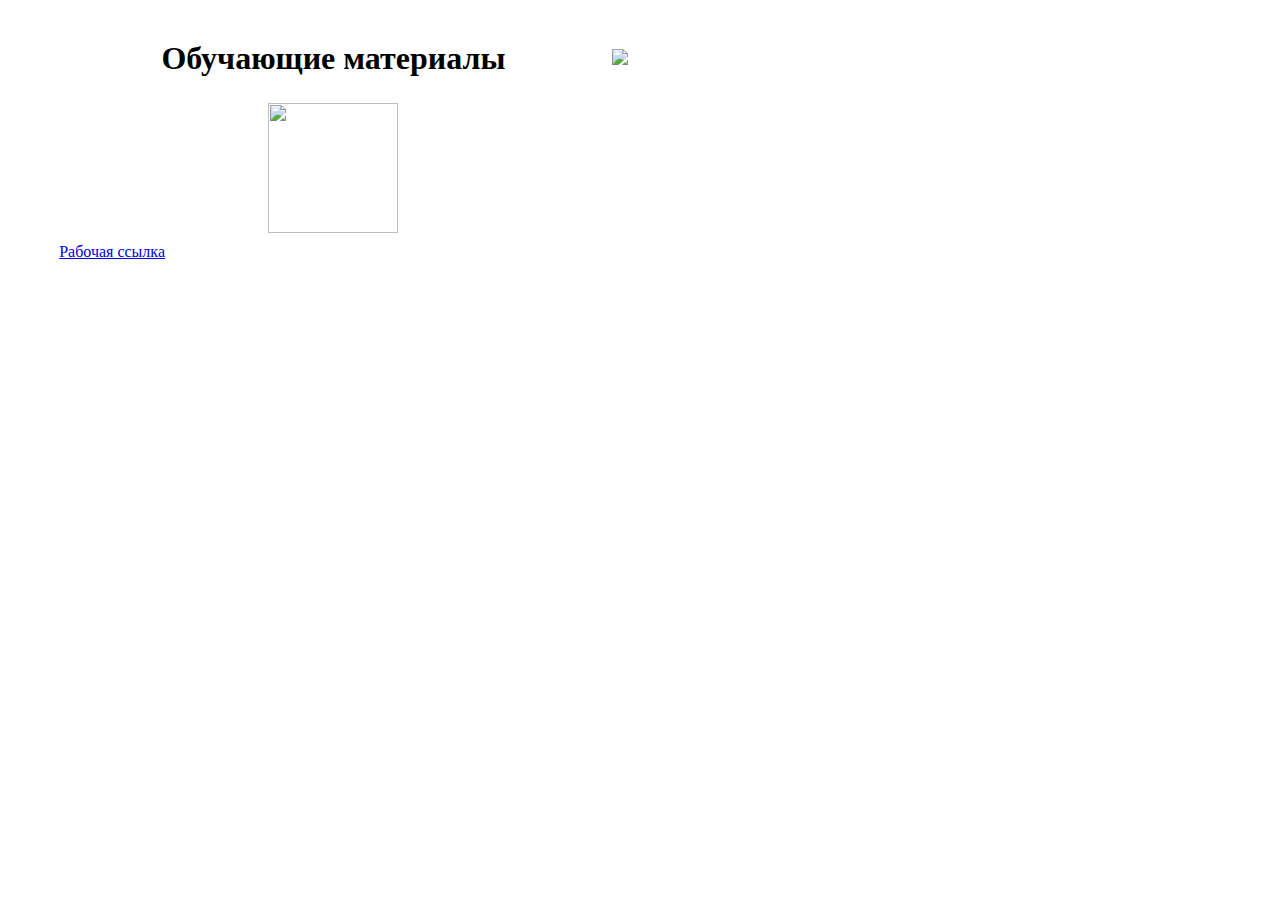
==== pages/1.html @ 8eb6a29c "modified:   index.html 	new file:   pages/1.html" ====
<!DOCTYPE html>
<html lang="ru">
<head>
  <meta charset="UTF-8">
  <meta name="viewport" content="width=device-width, initial-scale=1.0">
  <title>ООРОРПОПО материалы</title>
  <link rel="stylesheet" href="style/styles.css">
</head>
<body>
  <figure class="table" style="width:95%;">
    <table class="ck-table-resized">
        <colgroup>
            <col style="width:1%;">
            <col style="width:89%;">
            <col style="width:7%;">
        </colgroup>
        <tbody>
            <tr>
                <td>&nbsp;</td>
              <td style="text-align:center;"><h1><strong>Обучающие материалы</strong></h1></td>
                <td>
                    <img id="theme-switcher" src="script/starr.png">
                    <script src="script/main.js"></script>
                </td>
            </tr>
            <tr>
                <td>&nbsp;</td>
                <td style="text-align: center; vertical-align: middle;">
                  <img src="https://ckbox.cloud/ce15c934afc5dc6ceb95/assets/lN563sjJUpqK/images/1000.jpeg" width="130" height="130">
                </td>
                <td>&nbsp;</td>
            </tr>
            <tr>
        <tr>
                <td>&nbsp;</td>
                <td><a href="index.html">Рабочая ссылка</a></td>
                <td>&nbsp;</td>
            </tr>
        </tbody>
    </table>
</figure>
<p>&nbsp;</p>
<p>&nbsp;</p>
</body>
</html>
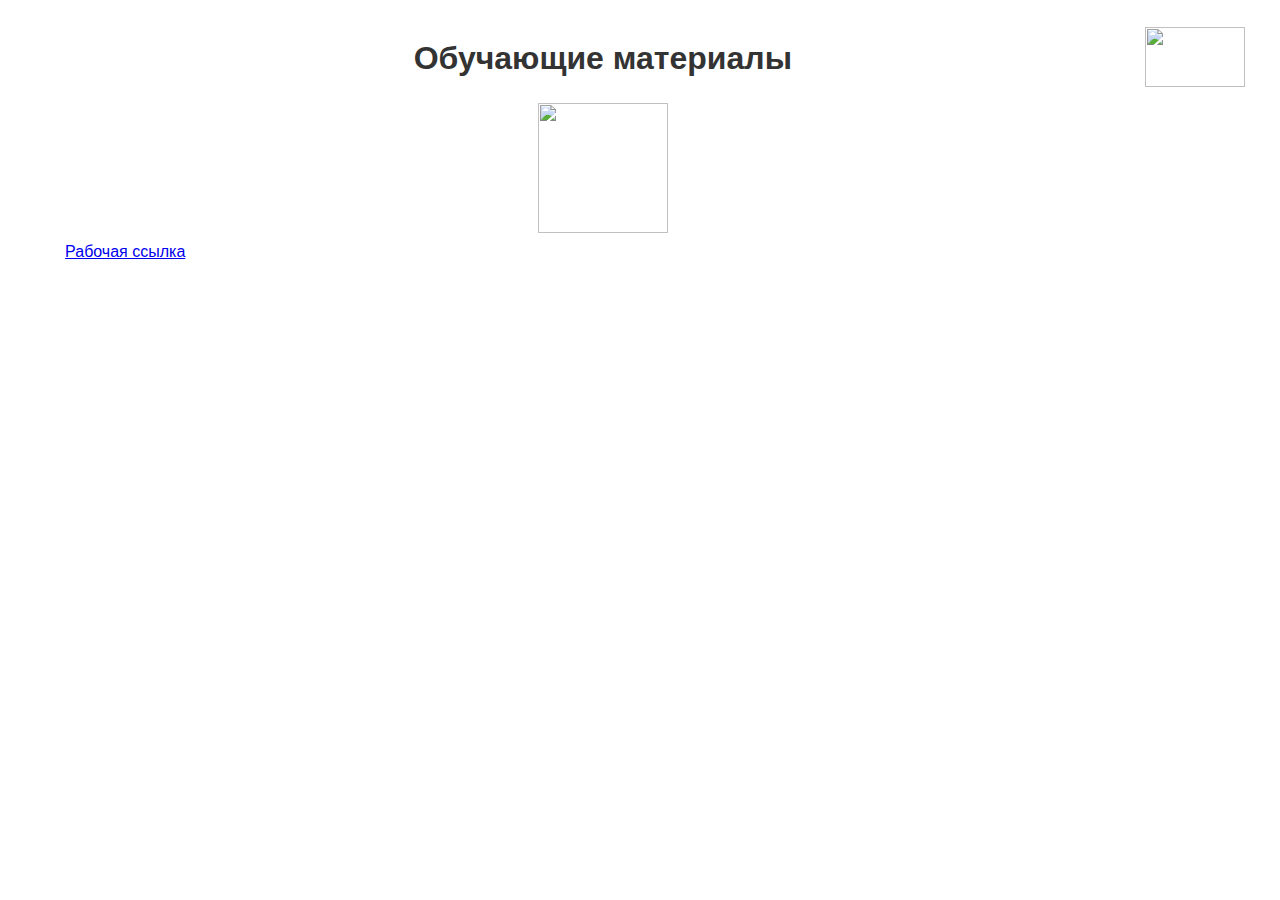
==== commit be05af6c: "modified:   pages/1.html" ====
--- a/pages/1.html
+++ b/pages/1.html
@@ -4,7 +4,7 @@
   <meta charset="UTF-8">
   <meta name="viewport" content="width=device-width, initial-scale=1.0">
   <title>ООРОРПОПО материалы</title>
-  <link rel="stylesheet" href="style/styles.css">
+  <link rel="stylesheet" href="../style/styles.css">
 </head>
 <body>
   <figure class="table" style="width:95%;">
@@ -20,7 +20,7 @@
               <td style="text-align:center;"><h1><strong>Обучающие материалы</strong></h1></td>
                 <td>
                     <img id="theme-switcher" src="script/starr.png">
-                    <script src="script/main.js"></script>
+                    <script src="../script/main.js"></script>
                 </td>
             </tr>
             <tr>
@@ -33,7 +33,7 @@
             <tr>
         <tr>
                 <td>&nbsp;</td>
-                <td><a href="index.html">Рабочая ссылка</a></td>
+                <td><a href="../index.html">Рабочая ссылка</a></td>
                 <td>&nbsp;</td>
             </tr>
         </tbody>
--- a/style/styles.css
+++ b/style/styles.css
@@ -0,0 +1,22 @@
+body {
+  font-family: Arial, sans-serif;
+  color: #333;
+  background-color: #fff;
+  transition: background-color 0.3s ease-in-out, color 0.3s ease-in-out;
+}
+
+body.dark {
+  color: #fff;
+  background-color: #1f334b;
+}
+
+button {
+  padding: 0.5em 1em;
+  cursor: pointer;
+}
+
+#theme-switcher {
+  width: 100px; /* Ширина изображения */
+  height: 60px; /* Высота изображения */
+  cursor: pointer; /* Устанавливает курсор в виде указателя при наведении на изображение */
+}
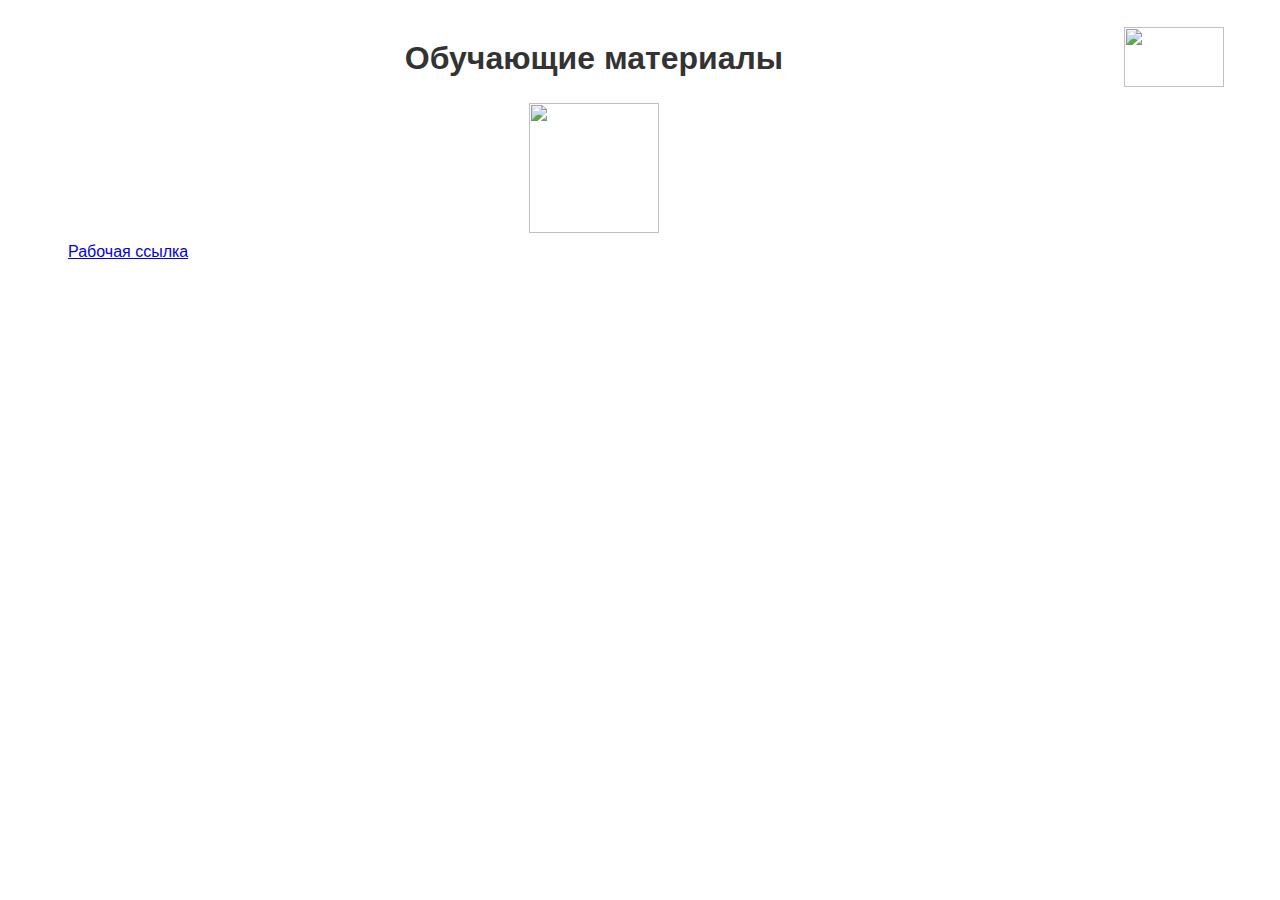
==== commit d613f3a5: "modified:   index.html 	modified:   pages/1.html" ====
--- a/pages/1.html
+++ b/pages/1.html
@@ -11,7 +11,7 @@
     <table class="ck-table-resized">
         <colgroup>
             <col style="width:1%;">
-            <col style="width:89%;">
+            <col style="width:70%;">
             <col style="width:7%;">
         </colgroup>
         <tbody>
@@ -19,7 +19,7 @@
                 <td>&nbsp;</td>
               <td style="text-align:center;"><h1><strong>Обучающие материалы</strong></h1></td>
                 <td>
-                    <img id="theme-switcher" src="script/starr.png">
+                    <img id="theme-switcher" src="../script/light.png">
                     <script src="../script/main.js"></script>
                 </td>
             </tr>
